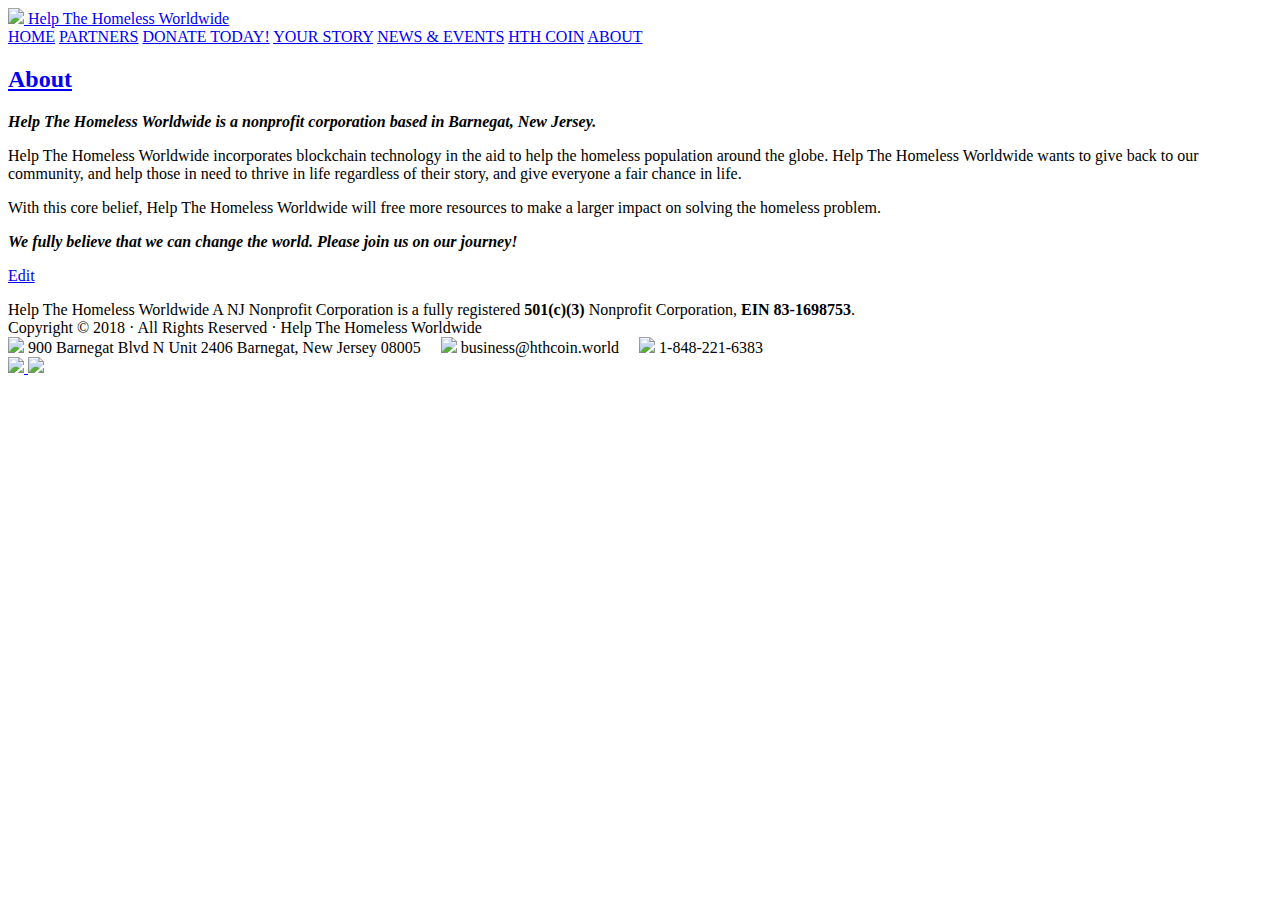
==== About.html @ 92b831dc "Create About.html" ====
<!--Header-->
<!DOCTYPE html PUBLIC "-//W3C//DTD XHTML 1.0 Transitional//EN" "http://www.w3.org/TR/xhtml1/DTD/xhtml1-transitional.dtd">

<html xmlns="http://www.w3.org/1999/xhtml">

<head profile="http://gmpg.org/xfn/11">
<meta name="viewport" content="width=device-width, initial-scale=1.0, maximum-scale=1.0" />


	<title>Help The Homeless Worldwide &raquo; About</title>

	<link rel="icon" type="image/png" href="https://helpthehomelessworldwide.org/wp-content/themes/HTHworldwide/images/hthlogo_small.png">

	<meta http-equiv="Content-Type" content="text/html; charset=UTF-8" />

	<meta name="generator" content="WordPress 5.2.5" /> <!-- leave this for stats please -->



	<link rel="stylesheet" href="https://helpthehomelessworldwide.org/wp-content/themes/HTHworldwide/style.css" type="text/css" media="screen" />

	<link rel="alternate" type="application/rss+xml" title="RSS 2.0" href="https://helpthehomelessworldwide.org/feed" />

	<link rel="alternate" type="text/xml" title="RSS .92" href="https://helpthehomelessworldwide.org/feed/rss" />

	<link rel="alternate" type="application/atom+xml" title="Atom 0.3" href="https://helpthehomelessworldwide.org/feed/atom" />

	<link rel="pingback" href="https://helpthehomelessworldwide.org/xmlrpc.php" />



		<link rel='archives' title='December 2018' href='https://helpthehomelessworldwide.org/2018/12' />

	
	<title>About &#8211; Help The Homeless Worldwide</title>
<link rel='dns-prefetch' href='//s0.wp.com' />
<link rel='dns-prefetch' href='//s.w.org' />
		<script type="text/javascript">
			window._wpemojiSettings = {"baseUrl":"https:\/\/s.w.org\/images\/core\/emoji\/12.0.0-1\/72x72\/","ext":".png","svgUrl":"https:\/\/s.w.org\/images\/core\/emoji\/12.0.0-1\/svg\/","svgExt":".svg","source":{"concatemoji":"https:\/\/helpthehomelessworldwide.org\/wp-includes\/js\/wp-emoji-release.min.js?ver=5.2.5"}};
			!function(a,b,c){function d(a,b){var c=String.fromCharCode;l.clearRect(0,0,k.width,k.height),l.fillText(c.apply(this,a),0,0);var d=k.toDataURL();l.clearRect(0,0,k.width,k.height),l.fillText(c.apply(this,b),0,0);var e=k.toDataURL();return d===e}function e(a){var b;if(!l||!l.fillText)return!1;switch(l.textBaseline="top",l.font="600 32px Arial",a){case"flag":return!(b=d([55356,56826,55356,56819],[55356,56826,8203,55356,56819]))&&(b=d([55356,57332,56128,56423,56128,56418,56128,56421,56128,56430,56128,56423,56128,56447],[55356,57332,8203,56128,56423,8203,56128,56418,8203,56128,56421,8203,56128,56430,8203,56128,56423,8203,56128,56447]),!b);case"emoji":return b=d([55357,56424,55356,57342,8205,55358,56605,8205,55357,56424,55356,57340],[55357,56424,55356,57342,8203,55358,56605,8203,55357,56424,55356,57340]),!b}return!1}function f(a){var c=b.createElement("script");c.src=a,c.defer=c.type="text/javascript",b.getElementsByTagName("head")[0].appendChild(c)}var g,h,i,j,k=b.createElement("canvas"),l=k.getContext&&k.getContext("2d");for(j=Array("flag","emoji"),c.supports={everything:!0,everythingExceptFlag:!0},i=0;i<j.length;i++)c.supports[j[i]]=e(j[i]),c.supports.everything=c.supports.everything&&c.supports[j[i]],"flag"!==j[i]&&(c.supports.everythingExceptFlag=c.supports.everythingExceptFlag&&c.supports[j[i]]);c.supports.everythingExceptFlag=c.supports.everythingExceptFlag&&!c.supports.flag,c.DOMReady=!1,c.readyCallback=function(){c.DOMReady=!0},c.supports.everything||(h=function(){c.readyCallback()},b.addEventListener?(b.addEventListener("DOMContentLoaded",h,!1),a.addEventListener("load",h,!1)):(a.attachEvent("onload",h),b.attachEvent("onreadystatechange",function(){"complete"===b.readyState&&c.readyCallback()})),g=c.source||{},g.concatemoji?f(g.concatemoji):g.wpemoji&&g.twemoji&&(f(g.twemoji),f(g.wpemoji)))}(window,document,window._wpemojiSettings);
		</script>
		<style type="text/css">
img.wp-smiley,
img.emoji {
	display: inline !important;
	border: none !important;
	box-shadow: none !important;
	height: 1em !important;
	width: 1em !important;
	margin: 0 .07em !important;
	vertical-align: -0.1em !important;
	background: none !important;
	padding: 0 !important;
}
</style>
	<link rel='stylesheet' id='wp-block-library-css'  href='https://helpthehomelessworldwide.org/wp-includes/css/dist/block-library/style.min.css?ver=5.2.5' type='text/css' media='all' />
<link rel='stylesheet' id='wc-block-style-css'  href='https://helpthehomelessworldwide.org/wp-content/plugins/woocommerce/assets/css/blocks/style.css?ver=3.6.3' type='text/css' media='all' />
<link rel='stylesheet' id='contact-form-7-css'  href='https://helpthehomelessworldwide.org/wp-content/plugins/contact-form-7/includes/css/styles.css?ver=5.1.3' type='text/css' media='all' />
<link rel='stylesheet' id='news-plugin-css'  href='https://helpthehomelessworldwide.org/wp-content/plugins/newsplugin/assets/css/news-plugin.css?ver=0.1' type='text/css' media='all' />
<link rel='stylesheet' id='usp_style-css'  href='https://helpthehomelessworldwide.org/wp-content/plugins/user-submitted-posts/resources/usp.css?ver=20190502' type='text/css' media='all' />
<link rel='stylesheet' id='woocommerce-layout-css'  href='https://helpthehomelessworldwide.org/wp-content/plugins/woocommerce/assets/css/woocommerce-layout.css?ver=3.6.3' type='text/css' media='all' />
<style id='woocommerce-layout-inline-css' type='text/css'>

	.infinite-scroll .woocommerce-pagination {
		display: none;
	}
</style>
<link rel='stylesheet' id='woocommerce-smallscreen-css'  href='https://helpthehomelessworldwide.org/wp-content/plugins/woocommerce/assets/css/woocommerce-smallscreen.css?ver=3.6.3' type='text/css' media='only screen and (max-width: 768px)' />
<link rel='stylesheet' id='woocommerce-general-css'  href='https://helpthehomelessworldwide.org/wp-content/plugins/woocommerce/assets/css/woocommerce.css?ver=3.6.3' type='text/css' media='all' />
<style id='woocommerce-inline-inline-css' type='text/css'>
.woocommerce form .form-row .required { visibility: visible; }
</style>
<link rel='stylesheet' id='give-styles-css'  href='https://helpthehomelessworldwide.org/wp-content/plugins/give/assets/dist/css/give.css?ver=2.4.7' type='text/css' media='all' />
<link rel='stylesheet' id='bootstrap-css'  href='https://helpthehomelessworldwide.org/wp-content/themes/HTHworldwide/bootstrap/css/bootstrap.min.css?ver=5.2.5' type='text/css' media='all' />
<link rel='stylesheet' id='bootstrapstarter-style-css'  href='https://helpthehomelessworldwide.org/wp-content/themes/HTHworldwide/style.css?ver=5.2.5' type='text/css' media='all' />
<link rel='stylesheet' id='jetpack_css-css'  href='https://helpthehomelessworldwide.org/wp-content/plugins/jetpack/css/jetpack.css?ver=7.3.2' type='text/css' media='all' />
<script type='text/javascript' src='https://helpthehomelessworldwide.org/wp-includes/js/jquery/jquery.js?ver=1.12.4-wp'></script>
<script type='text/javascript' src='https://helpthehomelessworldwide.org/wp-includes/js/jquery/jquery-migrate.min.js?ver=1.4.1'></script>
<script type='text/javascript' src='https://helpthehomelessworldwide.org/wp-content/plugins/user-submitted-posts/resources/jquery.cookie.js?ver=20190502'></script>
<script type='text/javascript' src='https://helpthehomelessworldwide.org/wp-content/plugins/user-submitted-posts/resources/jquery.parsley.min.js?ver=20190502'></script>
<script type='text/javascript'>
var usp_custom_field = "usp_custom_field"; var usp_custom_checkbox = "usp_custom_checkbox"; var usp_case_sensitivity = "false"; var usp_challenge_response = "1"; var usp_min_images = 1; var usp_max_images = 20; var usp_parsley_error = "Incorrect response."; 
</script>
<script type='text/javascript' src='https://helpthehomelessworldwide.org/wp-content/plugins/user-submitted-posts/resources/jquery.usp.core.js?ver=20190502'></script>
<script type='text/javascript' src='https://helpthehomelessworldwide.org/wp-content/plugins/give/assets/dist/js/babel-polyfill.js?ver=2.4.7'></script>
<script type='text/javascript'>
/* <![CDATA[ */
var give_global_vars = {"ajaxurl":"https:\/\/helpthehomelessworldwide.org\/wp-admin\/admin-ajax.php","checkout_nonce":"0bbbe446db","currency":"USD","currency_sign":"$","currency_pos":"before","thousands_separator":",","decimal_separator":".","no_gateway":"Please select a payment method.","bad_minimum":"The minimum custom donation amount for this form is","bad_maximum":"The maximum custom donation amount for this form is","general_loading":"Loading...","purchase_loading":"Please Wait...","number_decimals":"2","give_version":"2.4.7","magnific_options":{"main_class":"give-modal","close_on_bg_click":false},"form_translation":{"payment-mode":"Please select payment mode.","give_first":"Please enter your first name.","give_email":"Please enter a valid email address.","give_user_login":"Invalid email address or username.","give_user_pass":"Enter a password.","give_user_pass_confirm":"Enter the password confirmation.","give_agree_to_terms":"You must agree to the terms and conditions."},"confirm_email_sent_message":"Please check your email and click on the link to access your complete donation history.","ajax_vars":{"ajaxurl":"https:\/\/helpthehomelessworldwide.org\/wp-admin\/admin-ajax.php","ajaxNonce":"3787660c8a","loading":"Loading","select_option":"Please select an option","default_gateway":"offline","permalinks":"1","number_decimals":2},"cookie_hash":"3a30707582a7158db0e43abb4af506e8","session_nonce_cookie_name":"wp-give_session_reset_nonce_3a30707582a7158db0e43abb4af506e8","session_cookie_name":"wp-give_session_3a30707582a7158db0e43abb4af506e8","delete_session_nonce_cookie":"0"};
var giveApiSettings = {"root":"https:\/\/helpthehomelessworldwide.org\/wp-json\/give-api\/v2\/","rest_base":"give-api\/v2"};
/* ]]> */
</script>
<script type='text/javascript' src='https://helpthehomelessworldwide.org/wp-content/plugins/give/assets/dist/js/give.js?ver=2.4.7'></script>
<link rel='https://api.w.org/' href='https://helpthehomelessworldwide.org/wp-json/' />
<link rel="EditURI" type="application/rsd+xml" title="RSD" href="https://helpthehomelessworldwide.org/xmlrpc.php?rsd" />
<link rel="wlwmanifest" type="application/wlwmanifest+xml" href="https://helpthehomelessworldwide.org/wp-includes/wlwmanifest.xml" /> 
<meta name="generator" content="WordPress 5.2.5" />
<meta name="generator" content="WooCommerce 3.6.3" />
<link rel="canonical" href="https://helpthehomelessworldwide.org/about" />
<link rel='shortlink' href='https://wp.me/Pauece-9' />
<link rel="alternate" type="application/json+oembed" href="https://helpthehomelessworldwide.org/wp-json/oembed/1.0/embed?url=https%3A%2F%2Fhelpthehomelessworldwide.org%2Fabout" />
<link rel="alternate" type="text/xml+oembed" href="https://helpthehomelessworldwide.org/wp-json/oembed/1.0/embed?url=https%3A%2F%2Fhelpthehomelessworldwide.org%2Fabout&#038;format=xml" />
<meta name="generator" content="Give v2.4.7" />

<link rel='dns-prefetch' href='//v0.wordpress.com'/>
<style type='text/css'>img#wpstats{display:none}</style>	<noscript><style>.woocommerce-product-gallery{ opacity: 1 !important; }</style></noscript>
	<style type="text/css">.broken_link, a.broken_link {
	text-decoration: line-through;
}</style>
<!-- Jetpack Open Graph Tags -->
<meta property="og:type" content="article" />
<meta property="og:title" content="About" />
<meta property="og:url" content="https://helpthehomelessworldwide.org/about" />
<meta property="og:description" content="Help The Homeless Worldwide is a nonprofit corporation based in Barnegat, New Jersey.  Help The Homeless Worldwide incorporates blockchain technology in the aid to help the homeless population arou…" />
<meta property="article:published_time" content="2018-09-18T20:22:53+00:00" />
<meta property="article:modified_time" content="2019-02-14T06:50:23+00:00" />
<meta property="og:site_name" content="Help The Homeless Worldwide" />
<meta property="og:image" content="https://helpthehomelessworldwide.org/wp-content/uploads/2018/09/homeless-01.jpg" />
<meta property="og:image:width" content="3813" />
<meta property="og:image:height" content="2439" />
<meta property="og:locale" content="en_US" />
<meta name="twitter:text:title" content="About" />
<meta name="twitter:image" content="https://helpthehomelessworldwide.org/wp-content/uploads/2018/09/homeless-01.jpg?w=640" />
<meta name="twitter:card" content="summary_large_image" />

<!-- End Jetpack Open Graph Tags -->
<link rel="icon" href="https://helpthehomelessworldwide.org/wp-content/uploads/2018/09/cropped-HTH_Logo10-32x32.png" sizes="32x32" />
<link rel="icon" href="https://helpthehomelessworldwide.org/wp-content/uploads/2018/09/cropped-HTH_Logo10-192x192.png" sizes="192x192" />
<link rel="apple-touch-icon-precomposed" href="https://helpthehomelessworldwide.org/wp-content/uploads/2018/09/cropped-HTH_Logo10-180x180.png" />
<meta name="msapplication-TileImage" content="https://helpthehomelessworldwide.org/wp-content/uploads/2018/09/cropped-HTH_Logo10-270x270.png" />
<script type="text/javascript">
/* <![CDATA[ */
	var wpNotesIsJetpackClient = true;
	var wpNotesIsJetpackClientV2 = true;
/* ]]> */
</script>


<script src="https://ajax.googleapis.com/ajax/libs/jquery/2.2.4/jquery.min.js"></script>
</head>

<body>
    <div class="allcontainer">
<section id="top">
            <div class="container">
                <div class="pull-left">
                    <a class="bold" href="/"><img src="https://helpthehomelessworldwide.org/wp-content/themes/HTHworldwide/images/hthlogo_small.png"> <span>Help The Homeless Worldwide</span></a>
                </div>
                <div class="pull-right">
					<a href="index.html">HOME</a>     
                    <a href="Partners.html">PARTNERS</a>     
                    <a href="/product-category/donate">DONATE TODAY!</a>     
                    <!--<a href="/store">STORE</a>   -->
                    <a href="/my-story">YOUR STORY</a>
					<a href="/events">NEWS & EVENTS</a>
					<a href="https://hthcoin.github.io/web">HTH COIN</a>
                    <a href="/about">ABOUT</a>
                </div>
            </div>
        
        </section>
<div class="push-div"></div>
<div class="container">

<!--Call Content-->
	    
    <div class="post">
    
	    <h2><a href="https://helpthehomelessworldwide.org/about" title="About">About</a></h2>
    
    	<div class="entry">
	
			<p><em><strong>Help The Homeless Worldwide is a nonprofit corporation based in Barnegat, New Jersey.  </strong></em></p>
<p>Help The Homeless Worldwide incorporates blockchain technology in the aid to help the homeless population around the globe. Help The Homeless Worldwide wants to give back to our community, and help those in need to thrive in life regardless of their story, and give everyone a fair chance in life.</p>
<p>With this core belief,  Help The Homeless Worldwide will free more resources to make a larger impact on solving the homeless problem.</p>
<p><em><strong>We fully believe that we can change the world. Please join us on our journey!</strong></em></p>
            
			
			<p><a class="post-edit-link" href="https://helpthehomelessworldwide.org/wp-admin/post.php?post=9&#038;action=edit">Edit</a></p>           
    
	    </div>
    
    </div>
    
	    
    
</div><!--Page Content Closes-->
<!--Footer-->
               
    </div><!--/allcontainer-->
            
        <div class="footersticky">
            <div class="allcontainer">
<footer>
            <div class="container">
                <div class="row">
                <div class="col-xs-12 col-md-6 pull-left">
                    Help The Homeless Worldwide A NJ Nonprofit Corporation is a fully registered <strong>501(c)(3)</strong> Nonprofit Corporation, <strong>EIN 83-1698753</strong>.
                    
                    </div>
                    <div class="col-xs-12 col-md-6 pull-right text-right">
                    Copyright © 2018 · All Rights Reserved · Help The Homeless Worldwide
                    </div>
                    
                    
                </div>
                </div>
                
            </footer>
            <div class="bottom">
                <div class="container">
                    <div class="row">
                    <div class="col-xs-12 col-md-10">
                    <img src="https://helpthehomelessworldwide.org/wp-content/themes/HTHworldwide/images/map-marker.svg"> 900 Barnegat Blvd N Unit 2406 Barnegat, New Jersey 08005 &nbsp;  &nbsp; <img src="https://helpthehomelessworldwide.org/wp-content/themes/HTHworldwide/images/email.svg"> business@hthcoin.world  &nbsp;  &nbsp; <img src="https://helpthehomelessworldwide.org/wp-content/themes/HTHworldwide/images/phone.svg"> 1-848-221-6383
                    </div>
                    <div class="col-xs-12 col-md-2 text-right">
						<a href="https://www.facebook.com/HelptheHomelessCoinOfficial">  <img src="https://helpthehomelessworldwide.org/wp-content/themes/HTHworldwide/images/facebook-box.svg"> </a>   <a href="https://www.Twitter.com/HTHCoin"> <img src="https://helpthehomelessworldwide.org/wp-content/themes/HTHworldwide/images/twitter-box.svg"> </a>
                    </div>
                        </div>
                    </div>
                </div>
                                </div><!--/allcontainer-->
            </div><!--/footersticky-->




	<div style="display:none">
	</div>
<link rel='stylesheet' id='wpcom-notes-admin-bar-css'  href='https://s0.wp.com/wp-content/mu-plugins/notes/admin-bar-v2.css?ver=7.3.2-201952' type='text/css' media='all' />
<link rel='stylesheet' id='noticons-css'  href='https://s0.wp.com/i/noticons/noticons.css?ver=7.3.2-201952' type='text/css' media='all' />
<script type='text/javascript'>
/* <![CDATA[ */
var wpcf7 = {"apiSettings":{"root":"https:\/\/helpthehomelessworldwide.org\/wp-json\/contact-form-7\/v1","namespace":"contact-form-7\/v1"}};
/* ]]> */
</script>
<script type='text/javascript' src='https://helpthehomelessworldwide.org/wp-content/plugins/contact-form-7/includes/js/scripts.js?ver=5.1.3'></script>
<script type='text/javascript' src='https://s0.wp.com/wp-content/js/devicepx-jetpack.js?ver=201952'></script>
<script type='text/javascript' src='https://helpthehomelessworldwide.org/wp-content/plugins/woocommerce/assets/js/jquery-blockui/jquery.blockUI.min.js?ver=2.70'></script>
<script type='text/javascript'>
/* <![CDATA[ */
var wc_add_to_cart_params = {"ajax_url":"\/wp-admin\/admin-ajax.php","wc_ajax_url":"\/?wc-ajax=%%endpoint%%","i18n_view_cart":"View cart","cart_url":"https:\/\/helpthehomelessworldwide.org\/cart","is_cart":"","cart_redirect_after_add":"yes"};
/* ]]> */
</script>
<script type='text/javascript' src='https://helpthehomelessworldwide.org/wp-content/plugins/woocommerce/assets/js/frontend/add-to-cart.min.js?ver=3.6.3'></script>
<script type='text/javascript' src='https://helpthehomelessworldwide.org/wp-content/plugins/woocommerce/assets/js/js-cookie/js.cookie.min.js?ver=2.1.4'></script>
<script type='text/javascript'>
/* <![CDATA[ */
var woocommerce_params = {"ajax_url":"\/wp-admin\/admin-ajax.php","wc_ajax_url":"\/?wc-ajax=%%endpoint%%"};
/* ]]> */
</script>
<script type='text/javascript' src='https://helpthehomelessworldwide.org/wp-content/plugins/woocommerce/assets/js/frontend/woocommerce.min.js?ver=3.6.3'></script>
<script type='text/javascript'>
/* <![CDATA[ */
var wc_cart_fragments_params = {"ajax_url":"\/wp-admin\/admin-ajax.php","wc_ajax_url":"\/?wc-ajax=%%endpoint%%","cart_hash_key":"wc_cart_hash_804466d5bf63bbcc952daaa9a5b737b3","fragment_name":"wc_fragments_804466d5bf63bbcc952daaa9a5b737b3","request_timeout":"5000"};
/* ]]> */
</script>
<script type='text/javascript' src='https://helpthehomelessworldwide.org/wp-content/plugins/woocommerce/assets/js/frontend/cart-fragments.min.js?ver=3.6.3'></script>
<script type='text/javascript'>
		jQuery( 'body' ).bind( 'wc_fragments_refreshed', function() {
			jQuery( 'body' ).trigger( 'jetpack-lazy-images-load' );
		} );
	
</script>
<script type='text/javascript' src='https://helpthehomelessworldwide.org/wp-content/themes/HTHworldwide/bootstrap/js/bootstrap.min.js?ver=5.2.5'></script>
<script type='text/javascript' src='https://helpthehomelessworldwide.org/wp-includes/js/wp-embed.min.js?ver=5.2.5'></script>
<script type='text/javascript' src='https://helpthehomelessworldwide.org/wp-includes/js/underscore.min.js?ver=1.8.3'></script>
<script type='text/javascript' src='https://helpthehomelessworldwide.org/wp-includes/js/backbone.min.js?ver=1.2.3'></script>
<script type='text/javascript' src='https://s1.wp.com/wp-content/js/mustache.js?ver=7.3.2-201952'></script>
<script type='text/javascript' src='https://s1.wp.com/wp-content/mu-plugins/notes/notes-common-v2.js?ver=7.3.2-201952'></script>
<script type='text/javascript' src='https://s0.wp.com/wp-content/mu-plugins/notes/admin-bar-v2.js?ver=7.3.2-201952'></script>

</body>

</html>
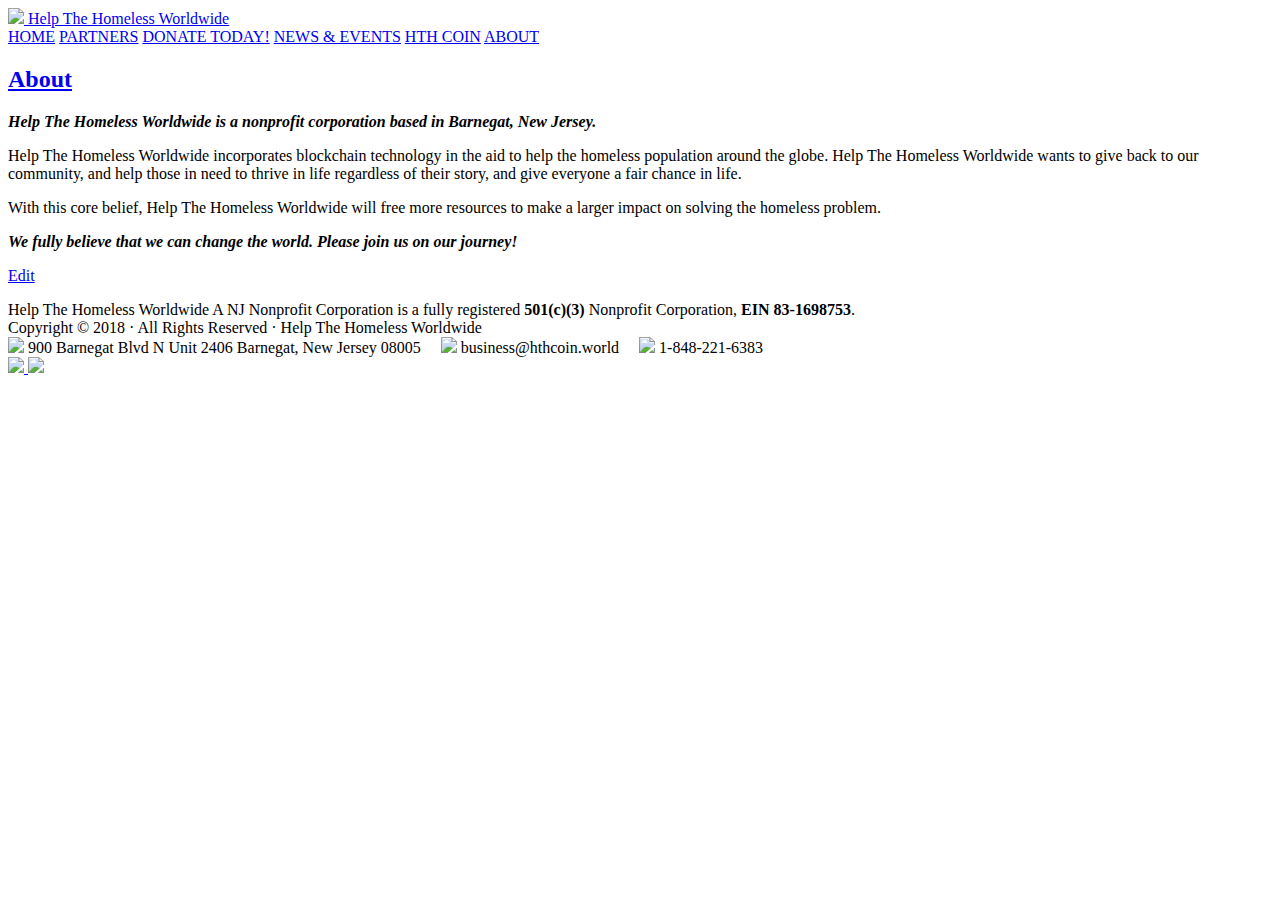
==== commit da89f794: "Update About.html" ====
--- a/About.html
+++ b/About.html
@@ -148,12 +148,12 @@
                 <div class="pull-right">
 					<a href="index.html">HOME</a>     
                     <a href="Partners.html">PARTNERS</a>     
-                    <a href="/product-category/donate">DONATE TODAY!</a>     
+                    <a href="Donate.html">DONATE TODAY!</a>     
                     <!--<a href="/store">STORE</a>   -->
-                    <a href="/my-story">YOUR STORY</a>
-					<a href="/events">NEWS & EVENTS</a>
+                    
+					<a href="Events.html">NEWS & EVENTS</a>
 					<a href="https://hthcoin.github.io/web">HTH COIN</a>
-                    <a href="/about">ABOUT</a>
+                    <a href="About.html">ABOUT</a>
                 </div>
             </div>
         
